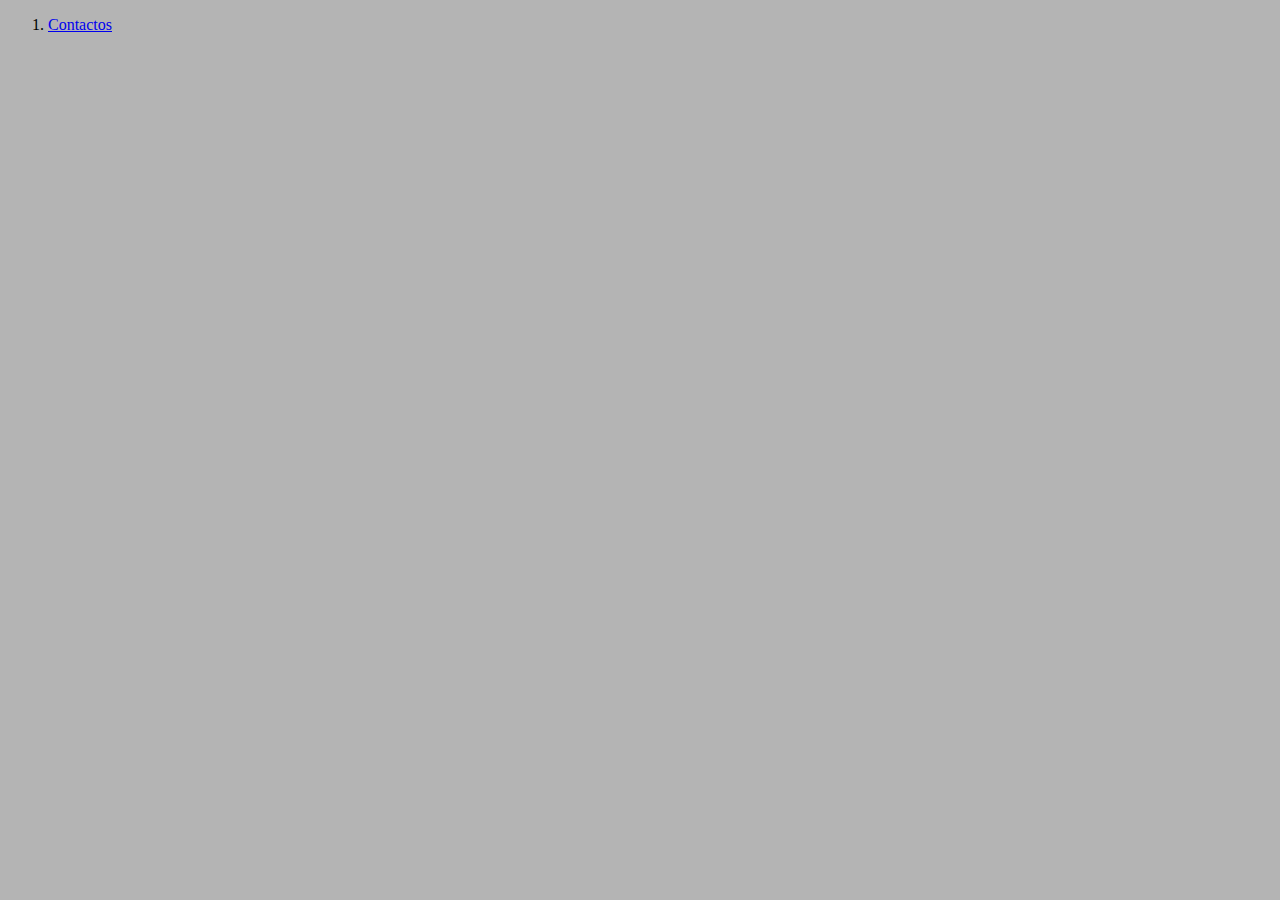
==== index.html @ c9b68c49 "Add files via upload" ====
<!DOCTYPE html>
<html lang="en" dir="ltr">
  <head>
    <link rel="stylesheet" href="css/estilo.css">
    <meta charset="utf-8">
    <title></title>
  </head>
  <body>
  <ol>
    <li> <a href="contenido/Contactos.html">Contactos</a> </li>
  </ol>
  </body>
</html>
---- css/estilo.css ----
body{
  background-color: rgb(180, 180, 180);
}

h1{s
  font-style: italic;
}

h2{
  font-style: oblique;
}

p{
  font-weight: bold;
}
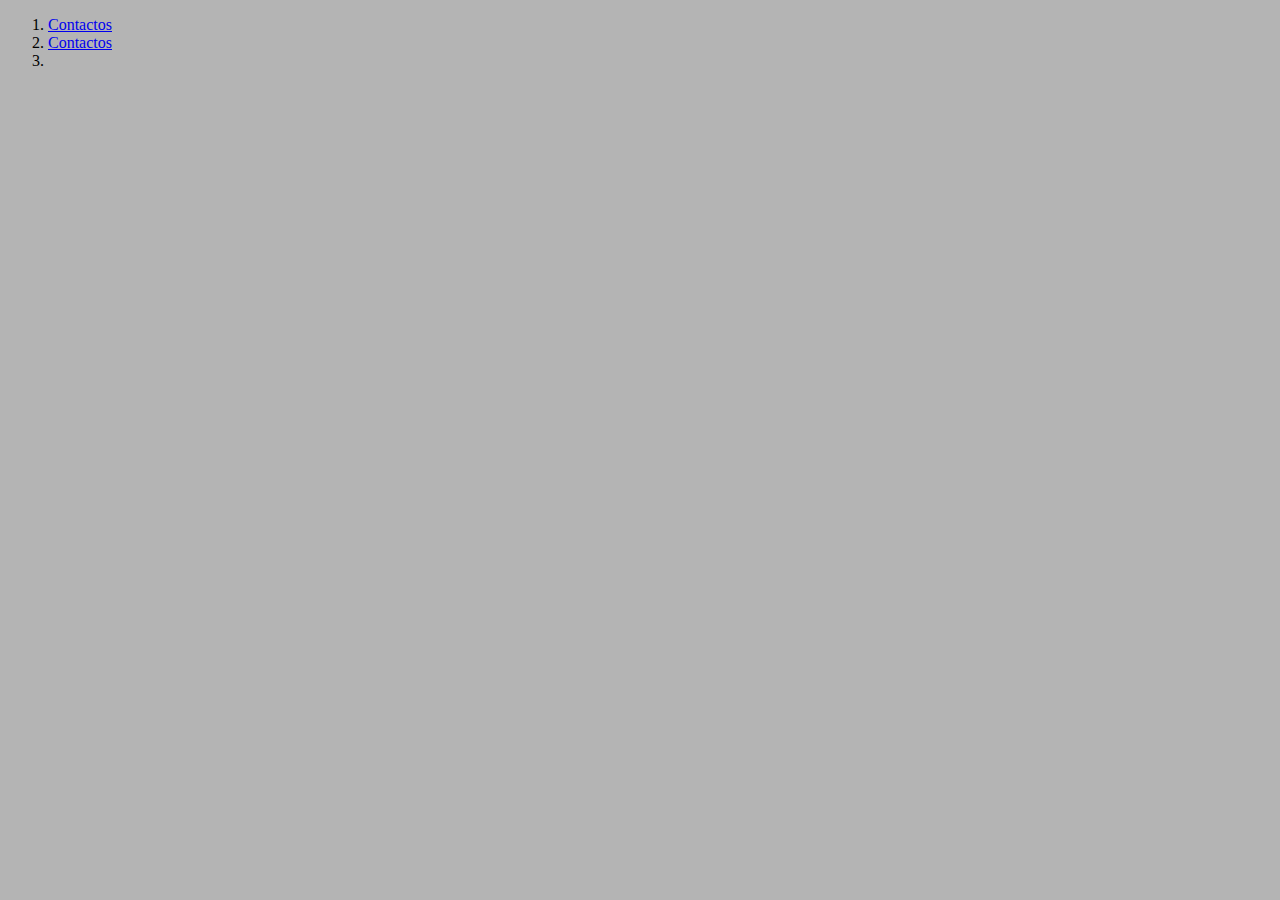
==== commit 7b06b76f: "Update index.html" ====
--- a/index.html
+++ b/index.html
@@ -8,6 +8,7 @@
   <body>
   <ol>
     <li> <a href="contenido/Contactos.html">Contactos</a> </li>
+    <li> <a href="contenido/Contenido.html">Contactos</a> </li><li> 
   </ol>
   </body>
 </html>
